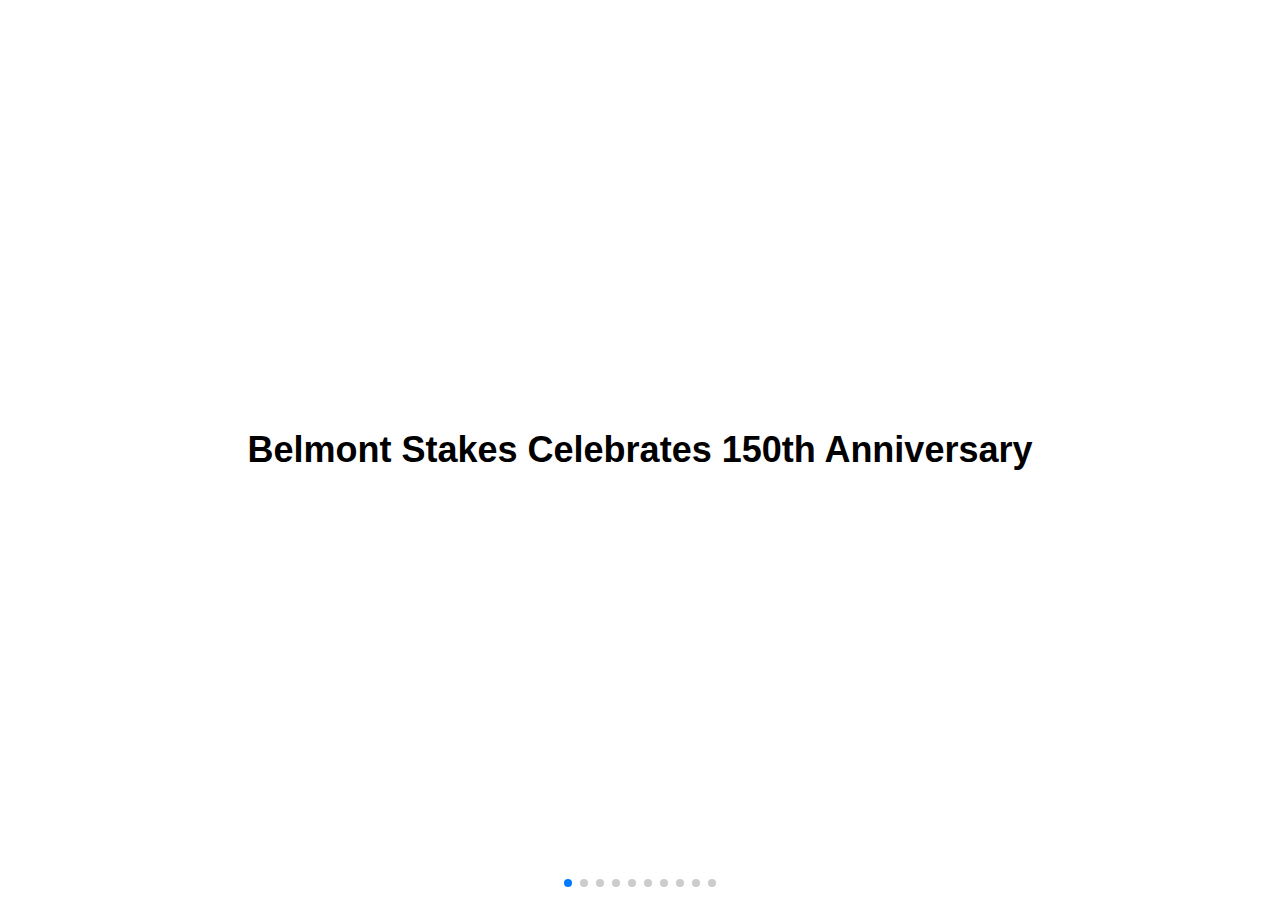
==== jrnl80/swiper/index.html @ 1ae7859a "Update index.html" ====
<!DOCTYPE html>
<html lang="en">
<head>
  <meta charset="utf-8">
  <title>Swiper demo</title>
  <meta name="viewport" content="width=device-width, initial-scale=1, minimum-scale=1, maximum-scale=1">

  <!-- Link Swiper's CSS -->
  <link rel="stylesheet" href="swiper.min.css">

  <!-- Demo styles -->
  <style>
    html, body {
      position: relative;
      height: 100%;
    }
    body {
      background: #eee;
      font-family: Helvetica Neue, Helvetica, Arial, sans-serif;
      font-size: 14px;
      color:#000;
      margin: 0;
      padding: 0;
    }
    .swiper-container {
      width: 100%;
      height: 100%;
    }
    .swiper-slide {
      text-align: center;
      font-size: 18px;
      background: #fff;
      /* Center slide text vertically */
      display: -webkit-box;
      display: -ms-flexbox;
      display: -webkit-flex;
      display: flex;
      -webkit-box-pack: center;
      -ms-flex-pack: center;
      -webkit-justify-content: center;
      justify-content: center;
      -webkit-box-align: center;
      -ms-flex-align: center;
      -webkit-align-items: center;
      align-items: center;
    }
  </style>
</head>
<body>
  <!-- Swiper -->
  <div class="swiper-container">
    <div class="swiper-wrapper">
      <div class="swiper-slide"><h1>Belmont Stakes Celebrates 150th Anniversary</h1></div>
      <div class="swiper-slide">Slide 2</div>
      <div class="swiper-slide">Slide 3</div>
      <div class="swiper-slide">Slide 4</div>
      <div class="swiper-slide">Slide 5</div>
      <div class="swiper-slide">Slide 6</div>
      <div class="swiper-slide">Slide 7</div>
      <div class="swiper-slide">Slide 8</div>
      <div class="swiper-slide">Slide 9</div>
      <div class="swiper-slide">Slide 10</div>
    </div>
    <!-- Add Pagination -->
    <div class="swiper-pagination"></div>
  </div>

  <!-- Swiper JS -->
  <script src="swiper.min.js"></script>

  <!-- Initialize Swiper -->
  <script>
    var swiper = new Swiper('.swiper-container', {
      pagination: {
        el: '.swiper-pagination',
      },
    });
  </script>
</body>
</html>
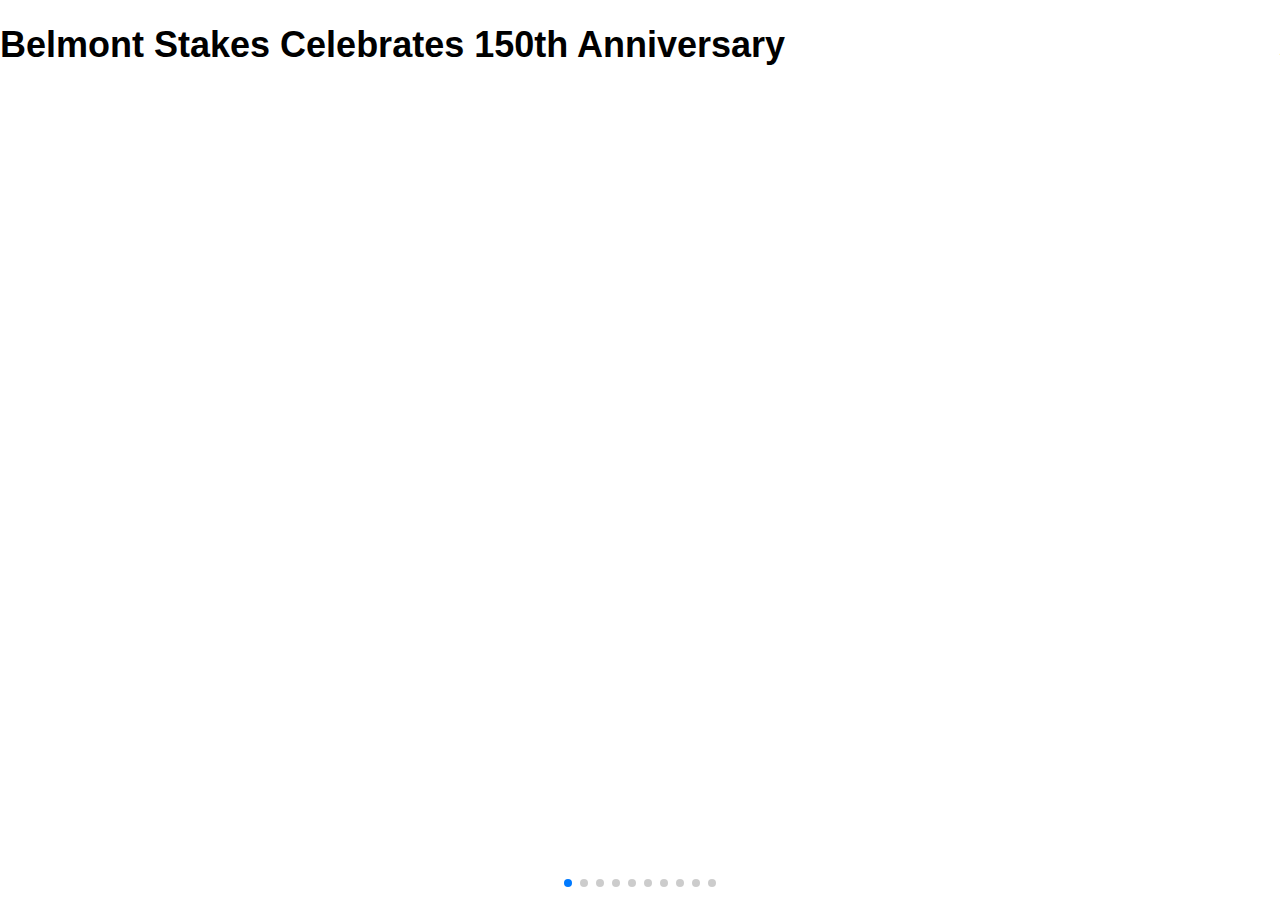
==== commit f8a191d2: "Update index.html" ====
--- a/jrnl80/swiper/index.html
+++ b/jrnl80/swiper/index.html
@@ -26,24 +26,20 @@
       width: 100%;
       height: 100%;
     }
-    .swiper-slide {
-      text-align: center;
-      font-size: 18px;
-      background: #fff;
-      /* Center slide text vertically */
-      display: -webkit-box;
-      display: -ms-flexbox;
-      display: -webkit-flex;
-      display: flex;
-      -webkit-box-pack: center;
-      -ms-flex-pack: center;
-      -webkit-justify-content: center;
-      justify-content: center;
-      -webkit-box-align: center;
-      -ms-flex-align: center;
-      -webkit-align-items: center;
-      align-items: center;
-    }
+   .swiper-slide {
+        font-size: 18px;
+        background: white;
+        display: block;
+      }
+      .center {
+        text-align: center;
+        position:relative;
+        top: 50%;
+        left: 50%;
+        transform: translate(-50%, -50%);
+        padding: 20px;
+        width:80%;
+      }
   </style>
 </head>
 <body>
@@ -51,7 +47,7 @@
   <div class="swiper-container">
     <div class="swiper-wrapper">
       <div class="swiper-slide"><h1>Belmont Stakes Celebrates 150th Anniversary</h1></div>
-      <div class="swiper-slide">Slide 2</div>
+      <div class="swiper-slide"><img src=https://espnfivethirtyeight.files.wordpress.com/2017/07/judge1.jpg?w=575&quality=90&strip=info><p>ALL RISE!</p></div>
       <div class="swiper-slide">Slide 3</div>
       <div class="swiper-slide">Slide 4</div>
       <div class="swiper-slide">Slide 5</div>
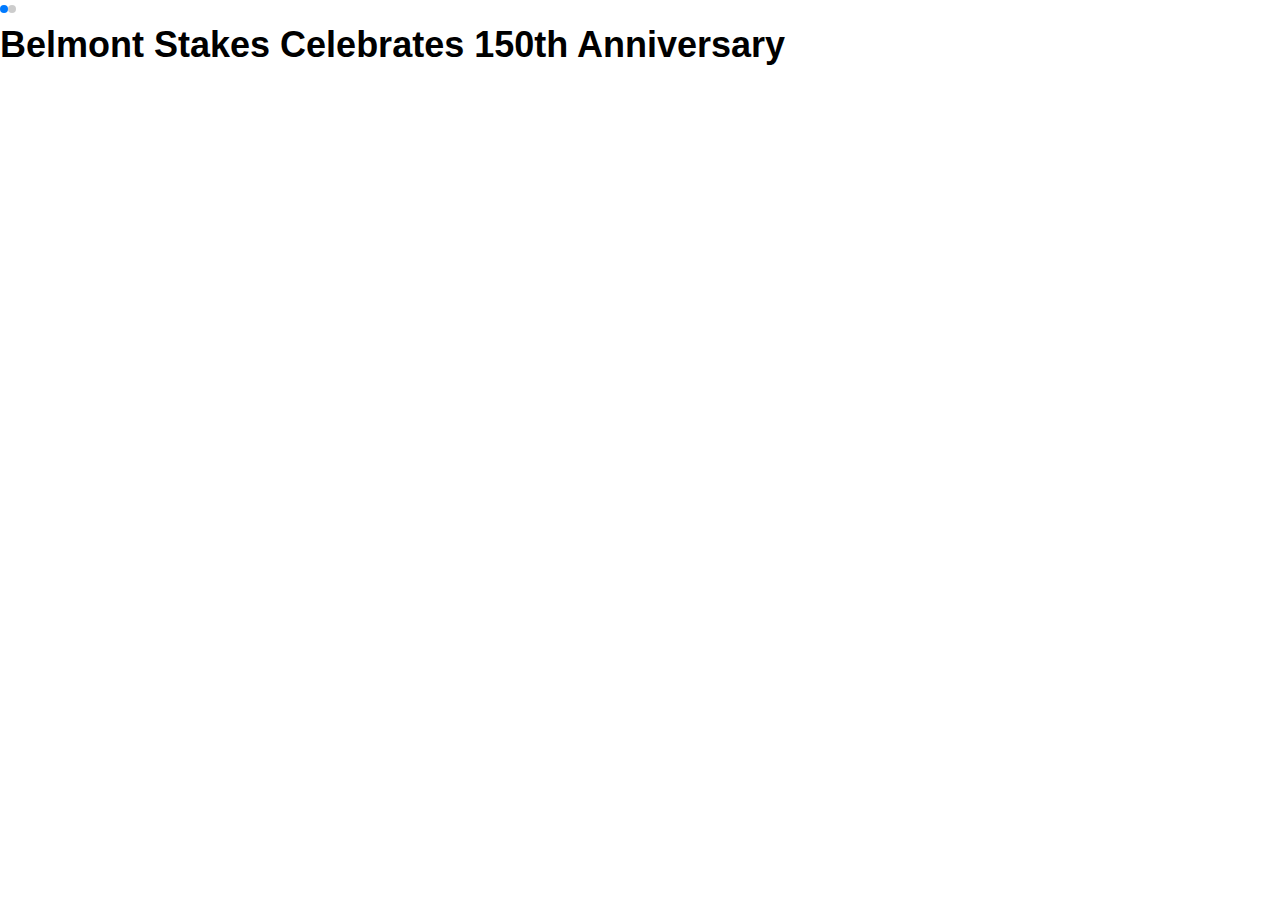
==== commit fcdca18d: "Update index.html" ====
--- a/jrnl80/swiper/index.html
+++ b/jrnl80/swiper/index.html
@@ -47,7 +47,7 @@
   <div class="swiper-container">
     <div class="swiper-wrapper">
       <div class="swiper-slide"><h1>Belmont Stakes Celebrates 150th Anniversary</h1></div>
-      <div class="swiper-slide"><img src=https://espnfivethirtyeight.files.wordpress.com/2017/07/judge1.jpg?w=575&quality=90&strip=info><p>ALL RISE!</p></div>
+      <div class="swiper-slide"><div class="center"><img src=https://espnfivethirtyeight.files.wordpress.com/2017/07/judge1.jpg?w=575&quality=90&strip=info><p>ALL RISE!</p></div>
       <div class="swiper-slide">Slide 3</div>
       <div class="swiper-slide">Slide 4</div>
       <div class="swiper-slide">Slide 5</div>
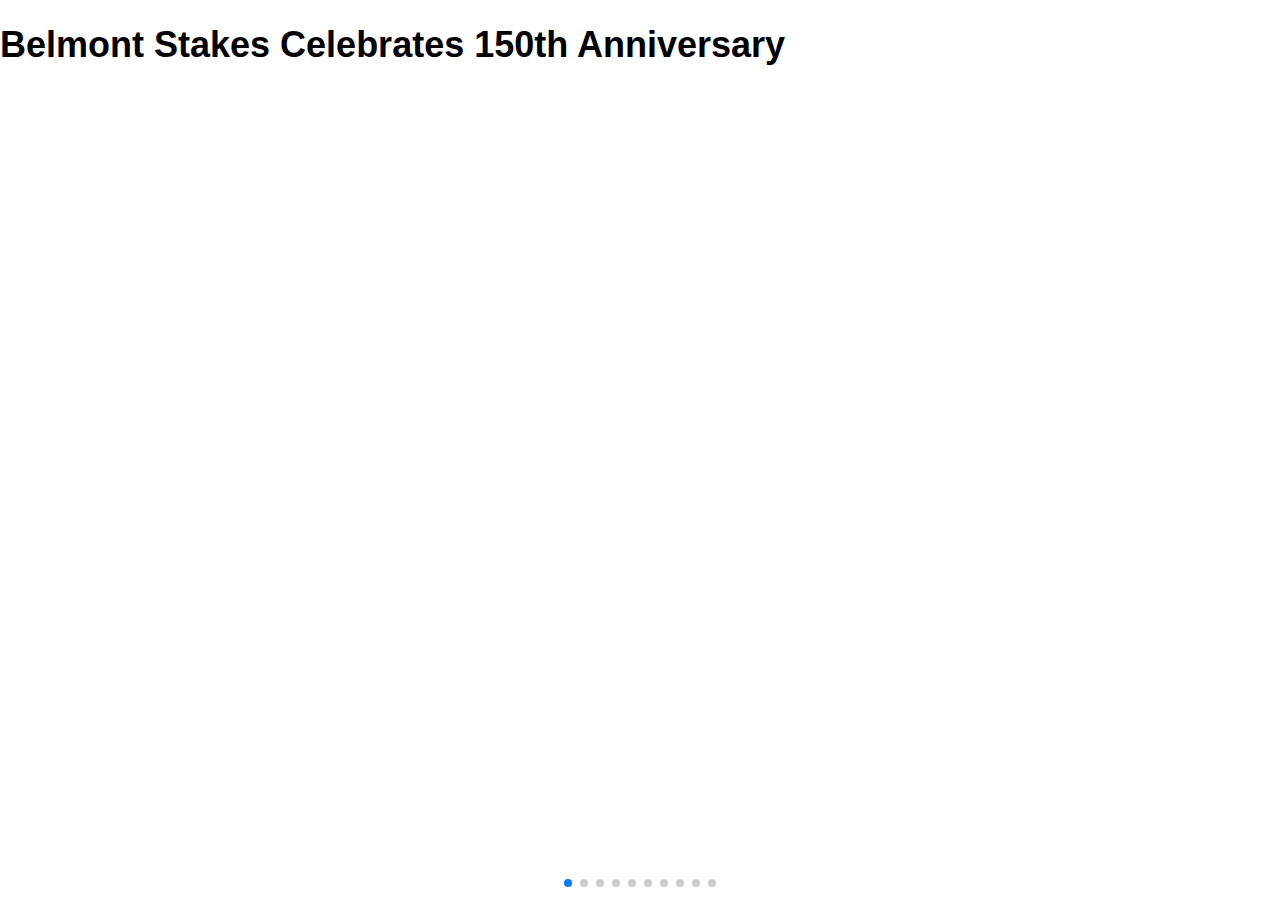
==== commit 93ed4ea4: "Update index.html" ====
--- a/jrnl80/swiper/index.html
+++ b/jrnl80/swiper/index.html
@@ -47,7 +47,7 @@
   <div class="swiper-container">
     <div class="swiper-wrapper">
       <div class="swiper-slide"><h1>Belmont Stakes Celebrates 150th Anniversary</h1></div>
-      <div class="swiper-slide"><div class="center"><img src=https://espnfivethirtyeight.files.wordpress.com/2017/07/judge1.jpg?w=575&quality=90&strip=info><p>ALL RISE!</p></div>
+      <div class="swiper-slide"><div class="center"><img src=https://espnfivethirtyeight.files.wordpress.com/2017/07/judge1.jpg?w=575&quality=90&strip=info><p>ALL RISE!</p></div></div>
       <div class="swiper-slide">Slide 3</div>
       <div class="swiper-slide">Slide 4</div>
       <div class="swiper-slide">Slide 5</div>
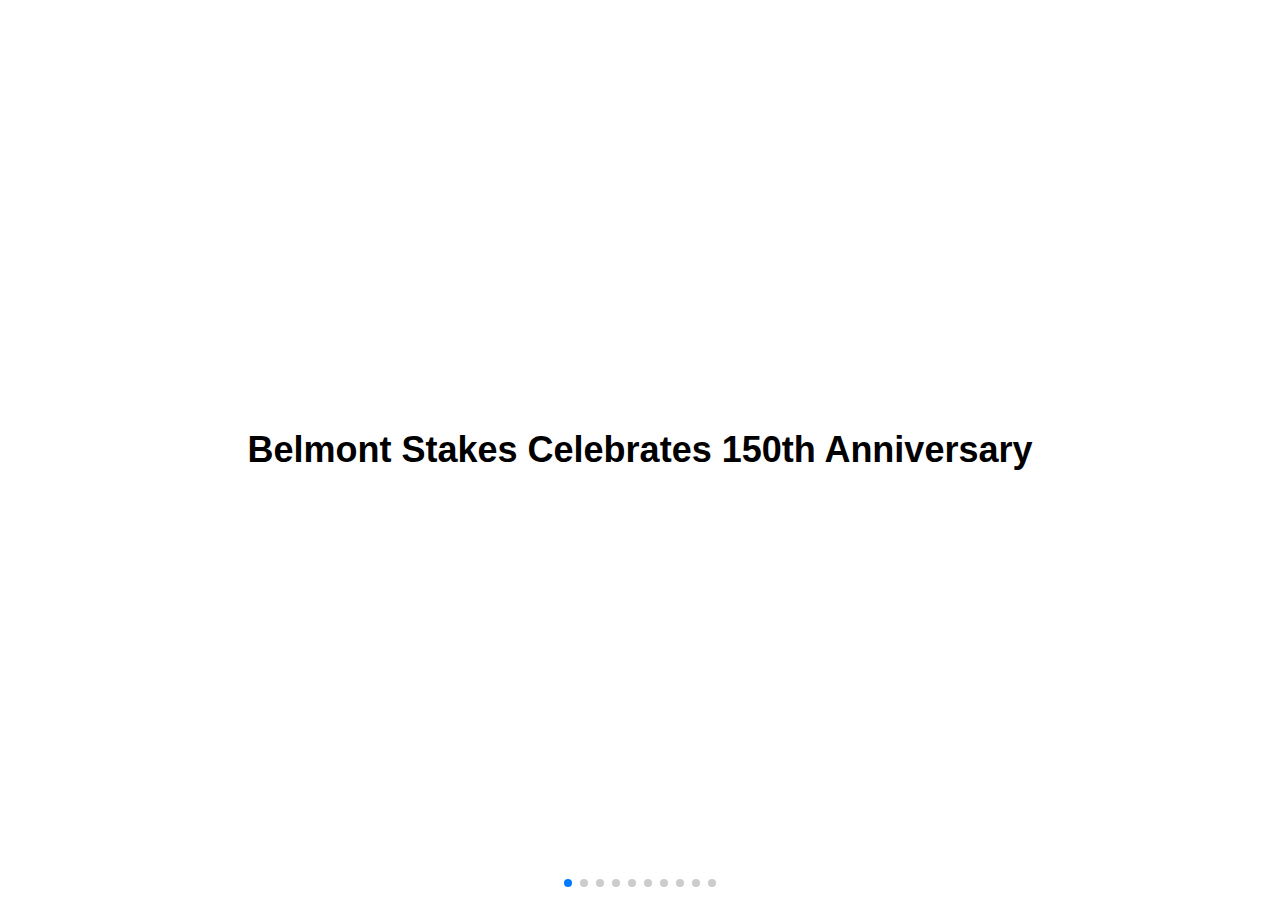
==== commit c8aae901: "Update index.html" ====
--- a/jrnl80/swiper/index.html
+++ b/jrnl80/swiper/index.html
@@ -46,7 +46,7 @@
   <!-- Swiper -->
   <div class="swiper-container">
     <div class="swiper-wrapper">
-      <div class="swiper-slide"><h1>Belmont Stakes Celebrates 150th Anniversary</h1></div>
+      <div class="swiper-slide"><div class="center"><h1>Belmont Stakes Celebrates 150th Anniversary</h1></div></div>
       <div class="swiper-slide"><div class="center"><img src=https://espnfivethirtyeight.files.wordpress.com/2017/07/judge1.jpg?w=575&quality=90&strip=info><p>ALL RISE!</p></div></div>
       <div class="swiper-slide">Slide 3</div>
       <div class="swiper-slide">Slide 4</div>
